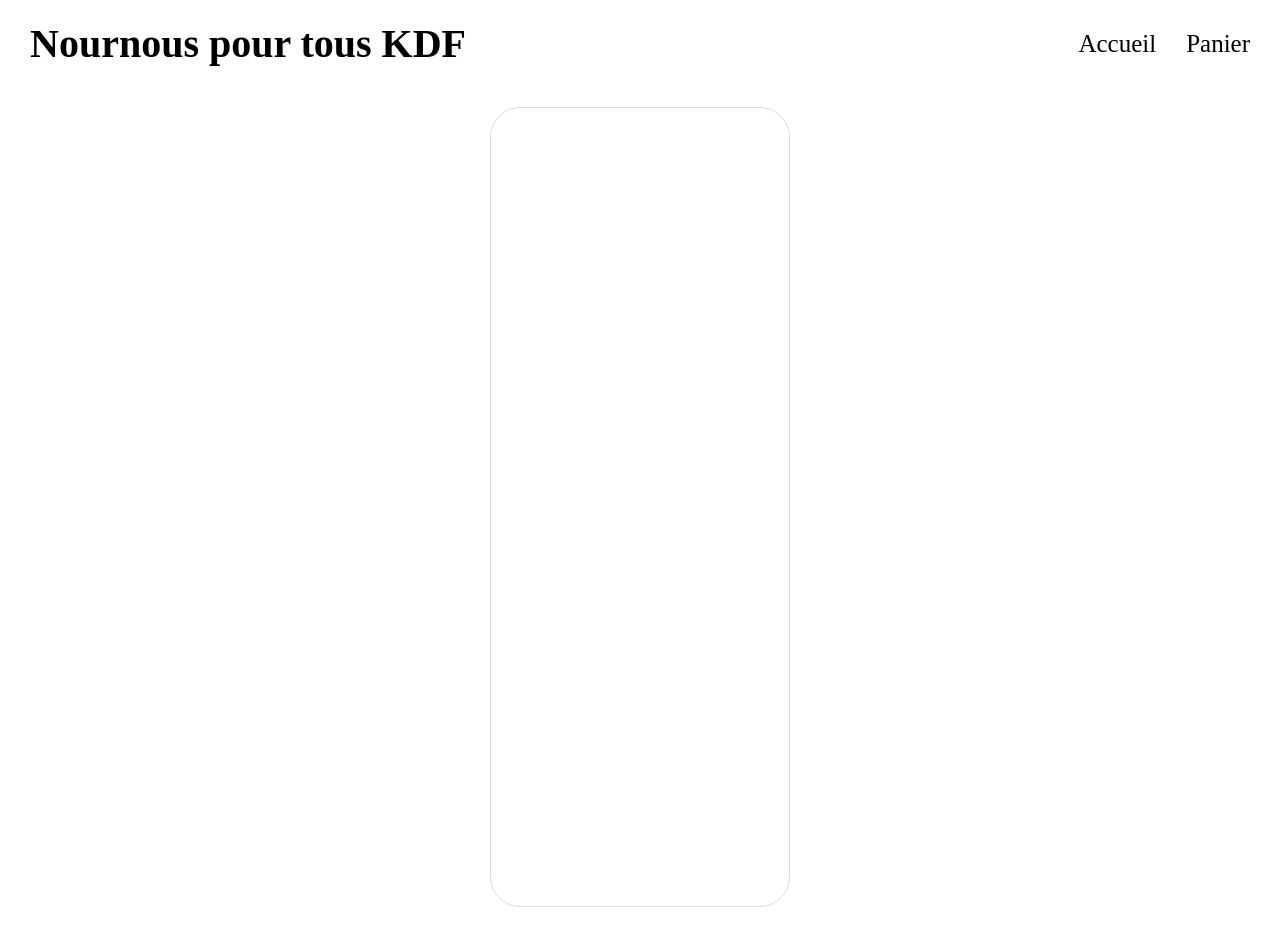
==== panier.html @ 86511101 "Initial commit" ====
<!DOCTYPE html>
<html lang="fr">
<head>
    <meta charset="UTF-8">
    <meta name="viewport" content="width=device-width, initial-scale=1.0">
    <title>Détail du produit</title>
    <link rel="stylesheet" href="style.css">
    <script src="panier.js"></script>
</head>
<body class="body_produit">
    <header class="header_panier">
        <a href="index.html" class="logo">Nournous pour tous KDF</a>
        <nav class="navbar">
            <a href="index.html">Accueil</a>
            <a href="panier.html">Panier</a>
        </nav>
    </header>
    <main class="main_panier">
        <div id="productDetails" class="tab_item2"></div>
    </main>
</body>
</html>
---- style.css ----
* {
    margin: 0;
    padding: 0;
    box-sizing: border-box;
}

.body_index {
    margin: 0;
    padding: 0;
    height: 100%;
    width: 100%;
    background-image: url("font/font.jpg");
    background-repeat: no-repeat;
    background-size: cover;
    background-position: center;
}

.header_index {
    top: 0;
    left: 0;
    width: 100%;
    padding: 20px 30px;
    display: flex;
    justify-content: space-between;
    align-items: center;
    z-index: 100;
    background-color: white;
}

/* logo du header */

.logo {
    font-size: 40px;
    color: black;
    text-decoration: none;
    font-weight: 700;
}

/* navbar du header */

.navbar {
    display: flex;
    gap: 30px;
    flex-wrap: wrap;
}

.navbar a {
    position: relative;
    font-size: 25px;
    color: black;
    font-weight: 500;
    text-decoration: none;
}

.navbar a::before {
    content: '';
    position: absolute;
    top: 0;
    left: 0;
    width: 0;
    height: 3px;
    background-color: black;
}

.navbar a:hover::before {
    width: 100%;
}

.panier {
    display: flex;
}

.panier span {
    background-color: red;
    color: white;
    display: flex;
    width: 30px;
    height: 30px;
    justify-content: center;
    align-items: center;
    border-radius: 50%;
}

.pos_conteur {
    margin-top: 15px;
    margin-left: -5px;
}

/* case qui contient tous les cases des items */

.item_all_container {
    display: flex;
    margin: 1%;
    justify-content: center;
    padding: 20px;
    height: auto;
    border-radius: 30px 30px 30px 30px;
    flex-wrap: wrap;
}

.item-container {
    display: flex;
    flex-direction: column;
    flex-wrap: wrap;
    width: 300px;
    height: auto;
    align-items: center;
    border: 1px solid #ddd;
    padding: 10px;
    margin: 20px;
    gap: 10px;
    border-radius: 30px;
    background-color: #ffffff;
}

/* image de chaque item */

.item-img {
    width: 200px;
    max-width: 200px;
    height: 200px;
    display: flex;
    border-radius: 4px;
    justify-content: center;
}

.item-description {
    color: #666;
}

/* button pour "l'ajout au panier + prix" */
.item-button{
    display: inline-block;
    padding: 10px 20px;
    text-decoration: none;
    color: white;
    background-color: #007bff;
    border-radius: 5px;
    border: none;
    font-size: 15px;
    font-weight: 800;
    cursor: pointer;
}

.item-button:hover {
    background-color: black;
}


/* 2eme Page Poduit.html" */

.body_produit {
    margin: 0;
    padding: 0;
    height: 100%;
    width: 100%;
    background-image: url("font/font_produit.jpg");
    background-repeat: no-repeat;
    background-size: cover;
    background-position: center;
}

.header_produit {
    top: 0;
    left: 0;
    width: 100%;
    padding: 20px 30px;
    display: flex;
    justify-content: space-between;
    align-items: center;
    z-index: 100;
    background-color: white;
}

.main_produit {
    display: flex;
    justify-content: center;
}

.tab-item {
    display: flex;
    flex-direction: column;
    flex-wrap: wrap;
    width: 400px;
    height: auto;
    padding: 30px;
    align-items: center;
    border: 1px solid #ddd;
    margin: 20px;
    gap: 20px;
    border-radius: 30px;
    background-color: #ffffff;
}

.item-img_produit {
    width: 300px;
    max-width: 300px;
    height: auto;
    display: flex;
    border-radius: 4px;
    justify-content: center;
}

.item_size_police {
    font-size: 20px;
    font-weight: 500;
}

.item-button_produit {
    display: inline-block;
    padding: 10px 20px;
    text-decoration: none;
    color: white;
    background-color: #007bff;
    border-radius: 5px;
    border: none;
    font-size: 25px;
    font-weight: 800;
    cursor: pointer;
}

.item-button_produit:hover {
    background-color: black;
}

.title_item {
    font-size: 50px;
    font-weight: 600;
}

/* page panier */

.header_panier {
    top: 0;
    left: 0;
    width: 100%;
    padding: 20px 30px;
    display: flex;
    justify-content: space-between;
    align-items: center;
    z-index: 100;
    background-color: white;
}

.tab_item2 {
    display: flex;
    flex-direction: column;
    flex-wrap: wrap;
    width: 300px;
    height: auto;
    min-height: 800px;
    padding: 30px;
    align-items: center;
    border: 1px solid #ddd;
    margin: 20px;
    gap: 20px;
    border-radius: 30px;
    background-color: #ffffff;
}

.button_moin {
    background-color: skyblue;
    width: 30px;
    color: black;
    height: 30px;
    font-size: 20px;
    border-radius: 50%;
}

.button_plus {
    background-color: skyblue;
    width: 30px;
    color: black;
    height: 30px;
    font-size: 20px;
    border-radius: 50%;
}

.main_panier {
    display: flex;
    justify-content: center;
}

.item_size_police {
    display: flex;
    justify-content: center;
    font-size: 20px;
}

.title_item_panier {
    display: flex;
    justify-content: center;
    font-size: 30px;
}

.item_img_panier {
    width: 200px;
    max-width: 200px;
    height: auto;
    display: flex;
    border-radius: 4px;
    justify-content: center;
}

.quantity_button {
    display: flex;
    justify-content: center;
    align-items: center;
    gap: 10px;
}
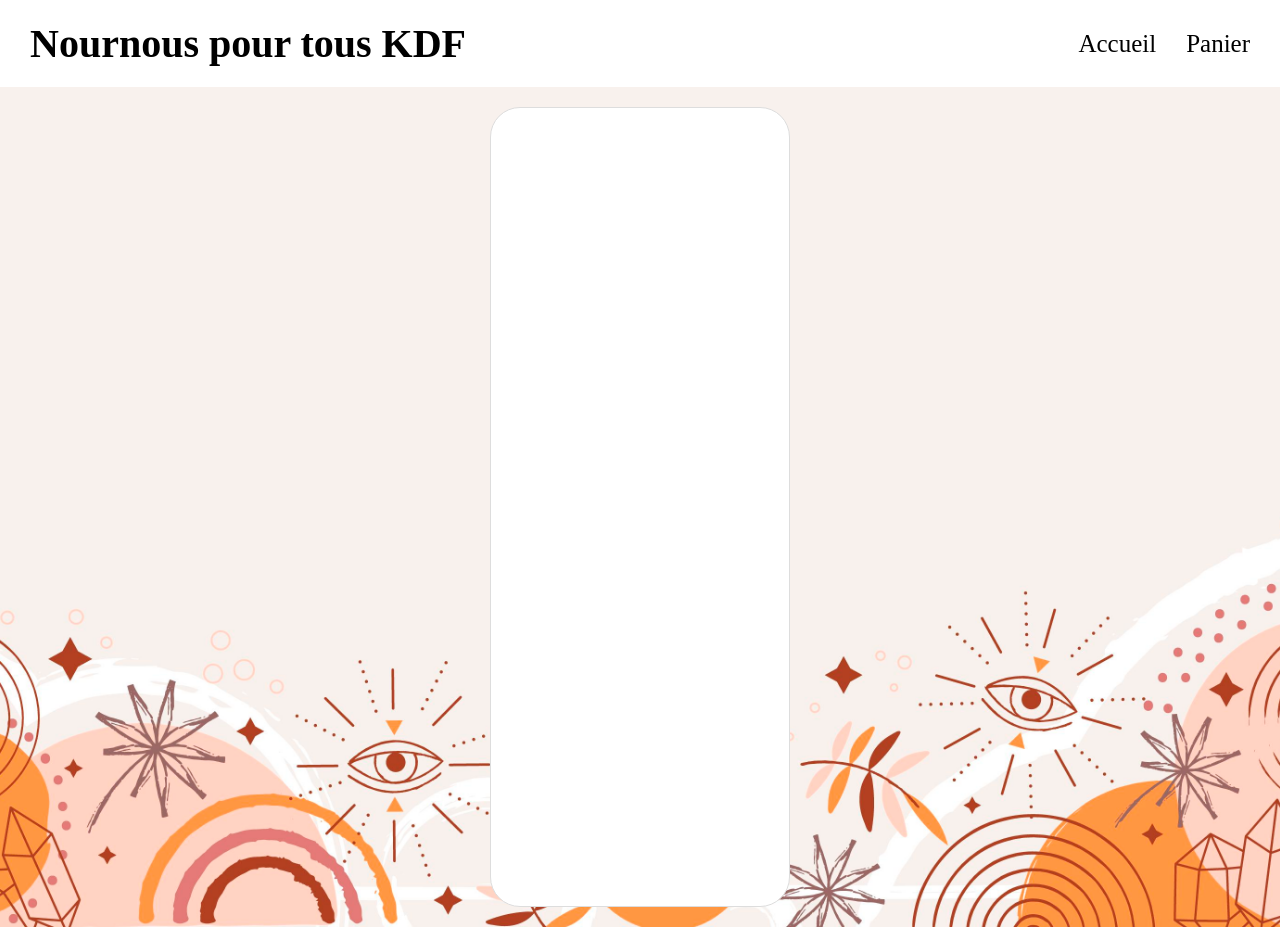
==== commit c3a363ce: "[ADD] commande.html" ====
--- a/panier.html
+++ b/panier.html
@@ -5,7 +5,7 @@
     <meta name="viewport" content="width=device-width, initial-scale=1.0">
     <title>Détail du produit</title>
     <link rel="stylesheet" href="style.css">
-    <script src="panier.js"></script>
+    <script src="panier.js" defer></script>
 </head>
 <body class="body_produit">
     <header class="header_panier">
@@ -16,7 +16,9 @@
         </nav>
     </header>
     <main class="main_panier">
-        <div id="productDetails" class="tab_item2"></div>
+        <div class="tab_item2">
+            <div id="productDetails"></div>
+        </div>
     </main>
 </body>
 </html>
--- a/style.css
+++ b/style.css
@@ -307,4 +307,95 @@
     justify-content: center;
     align-items: center;
     gap: 10px;
+}
+
+#checkoutButton {
+    display: inline-block;
+    padding: 10px 20px;
+    text-decoration: none;
+    color: white;
+    background-color: #007bff;
+    border-radius: 5px;
+    border: none;
+    font-size: 15px;
+    font-weight: 800;
+    cursor: pointer;
+}
+
+/* 4 eme page commande.html */
+
+.tab_item3 {
+    display: flex;
+    flex-direction: column;
+    flex-wrap: wrap;
+    width: 300px;
+    align-items: center;
+    height: auto;
+    min-height: 800px;
+    padding: 30px;
+    margin: 20px;
+    gap: 20px;
+    border-radius: 30px;
+    background-color: #ffffff;
+}
+
+/* les input email name bouton du commande.html" */
+
+
+#email {
+    display: inline-block;
+    padding: 10px 20px;
+    text-decoration: none;
+    color: white;
+    background-color: #007bff;
+    border-radius: 5px;
+    border: none;
+    font-size: 15px;
+    margin-bottom: 10px;
+    font-weight: 800;
+    cursor: pointer;
+}
+
+#name {
+    display: inline-block;
+    padding: 10px 20px;
+    text-decoration: none;
+    color: white;
+    background-color: #007bff;
+    border-radius: 5px;
+    border: none;
+    font-size: 15px;
+    margin-bottom: 10px;
+    font-weight: 800;
+    cursor: pointer;
+}
+
+#address {
+    display: inline-block;
+    padding: 10px 20px;
+    text-decoration: none;
+    color: white;
+    background-color: #007bff;
+    border-radius: 5px;
+    border: none;
+    font-size: 15px;
+    margin-bottom: 10px;
+    font-weight: 800;
+    cursor: pointer;
+}
+
+/* bouton envoyer commande.html" */
+
+.CMD {
+    display: inline-block;
+    padding: 10px 20px;
+    text-decoration: none;
+    color: white;
+    background-color: #007bff;
+    border-radius: 5px;
+    border: none;
+    font-size: 15px;
+    margin-bottom: 10px;
+    font-weight: 800;
+    cursor: pointer;
 }
